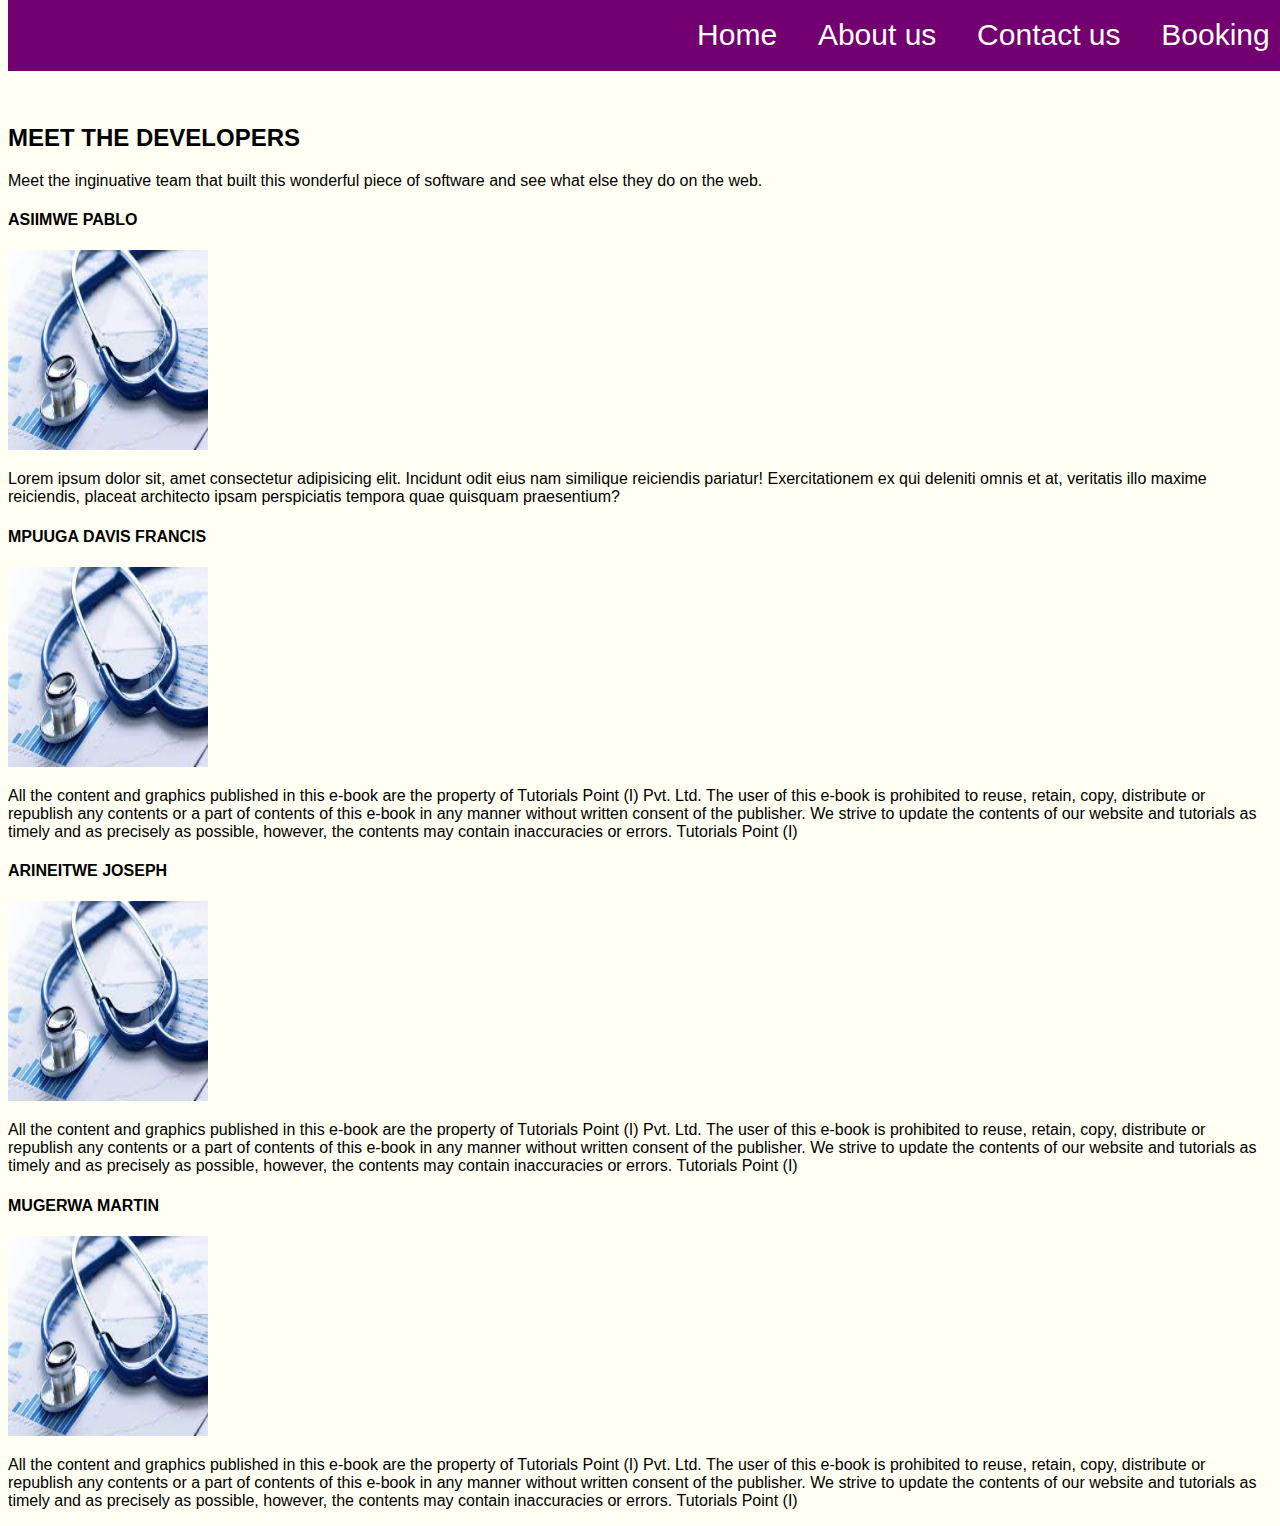
==== about_us.html @ 958e615c "Initial commit" ====
<!DOCTYPE html>
<html> 
<head>
	<title>aboutus</title>
	<link href="https://cdn.jsdelivr.net/npm/bootstrap@5.1.3/dist/css/bootstrap.min.css" rel="stylesheet" integrity="sha384-1BmE4kWBq78iYhFldvKuhfTAU6auU8tT94WrHftjDbrCEXSU1oBoqyl2QvZ6jIW3" crossorigin="anonymous">
	<link rel="stylesheet" href="styles/style_about_devs.css">
</head>
<body>
	<nav class="nav-bar">
		<div class="nav-links">
		<a class="navigation-links" href="index.html">Home</a>
		<a class="navigation-links" href="about_us.html">About us</a>
		<a class="navigation-links" href="contact.html">Contact us</a>
		<a class="navigation-links booking" href="booking.html">Booking</a>
		</div>
	</nav>

<div class="container">
	<h2>MEET THE DEVELOPERS</h2>
	<p>
		Meet the inginuative team that built this wonderful piece of software
		and see what else they do on the web.
        </p>
	<div class="row">
		<h4>ASIIMWE PABLO</h4>
		<span class="col-6">
			<img src="./images/download.jpg">
			<!-- include image of developer. -->
		</span>
		<span class="col-6">
			<p>
				 Lorem ipsum dolor sit, amet consectetur adipisicing elit. Incidunt odit eius nam similique reiciendis pariatur! Exercitationem ex qui deleniti omnis et at, veritatis illo maxime reiciendis, placeat architecto ipsam perspiciatis tempora quae quisquam praesentium?
				
			</p>
		</span>
	</div>
	<div class="row">
		<h4>MPUUGA DAVIS FRANCIS</h4>
		<span class="col-6">
			<img src="./images/download.jpg">
		</span>
		<span class="col-6">
			<p>
				All the content and graphics published in this e-book are the property of Tutorials Point
				(I) Pvt. Ltd. The user of this e-book is prohibited to reuse, retain, copy, distribute or
				republish any contents or a part of contents of this e-book in any manner without written
				consent of the publisher.
				We strive to update the contents of our website and tutorials as timely and as precisely
				as possible, however, the contents may contain inaccuracies or errors. Tutorials Point (I)
				
			</p>
		</span>
	</div>
	<div class="row">
		<h4>ARINEITWE JOSEPH</h4>
		<span class="col-6">
			<img src="./images/download.jpg">
		</span>
		<span class="col-6">
			<p>
				All the content and graphics published in this e-book are the property of Tutorials Point
				(I) Pvt. Ltd. The user of this e-book is prohibited to reuse, retain, copy, distribute or
				republish any contents or a part of contents of this e-book in any manner without written
				consent of the publisher.
				We strive to update the contents of our website and tutorials as timely and as precisely
				as possible, however, the contents may contain inaccuracies or errors. Tutorials Point (I)
				
			</p>
		</span>
	</div>
	<div class="row">
		<h4>MUGERWA MARTIN</h4>
		<span class="col-6">
			<img src="./images/download.jpg">
		</span>
		<span class="col-6">
			<p>
				All the content and graphics published in this e-book are the property of Tutorials Point
				(I) Pvt. Ltd. The user of this e-book is prohibited to reuse, retain, copy, distribute or
				republish any contents or a part of contents of this e-book in any manner without written
				consent of the publisher.
				We strive to update the contents of our website and tutorials as timely and as precisely
				as possible, however, the contents may contain inaccuracies or errors. Tutorials Point (I)
				
			</p>
		</span>
	</div>
</div>
<script src="https://cdn.jsdelivr.net/npm/bootstrap@5.1.3/dist/js/bootstrap.bundle.min.js" integrity="sha384-ka7Sk0Gln4gmtz2MlQnikT1wXgYsOg+OMhuP+IlRH9sENBO0LRn5q+8nbTov4+1p" crossorigin="anonymous"></script>
</body>
</html>
---- styles/style_about_devs.css ----
img{
    width: 200px;
    height: 200px;
}


body{
background-color:  #FFFFF3;
}

.nav-bar{
font-size:15px;
text-align: right;

position: fixed;
top: 0;
width: 100%;
background-color:#730071 ;
padding: 1.22em;


}

.nav-links{
background-color:#730071 ;

}

.navigation-links{
text-decoration: none;
font-size: 2em;
margin-right: 1.22em;
background-color:#730071 ;
color: #FFFFF3;

}

.navigation-links:hover{
opacity: .77;
}

.nav-bar{
    font-size:15px;
  text-align: right;
  
  position: fixed;
  top: 0;
  width: 100%;
  background-color:#730071 ;
  padding: 1.22em;
  font-family: -apple-system, BlinkMacSystemFont, 'Segoe UI', Roboto, Oxygen, Ubuntu, Cantarell, 'Open Sans', 'Helvetica Neue', sans-serif;
  
  
  }
  
  .nav-links{
  background-color:#730071 ;
    
  }
  
  .navigation-links{
    text-decoration: none;
    font-size: 2em;
    margin-right: 1.22em;
    background-color:#730071 ;
    color: #FFFFF3;
  
  }
  
  .navigation-links:hover{
    opacity: 0.33;
  }
  
  
.container{
padding-top:6em;
font-family: 'Gill Sans', 'Gill Sans MT', Calibri, 'Trebuchet MS', sans-serif;
}
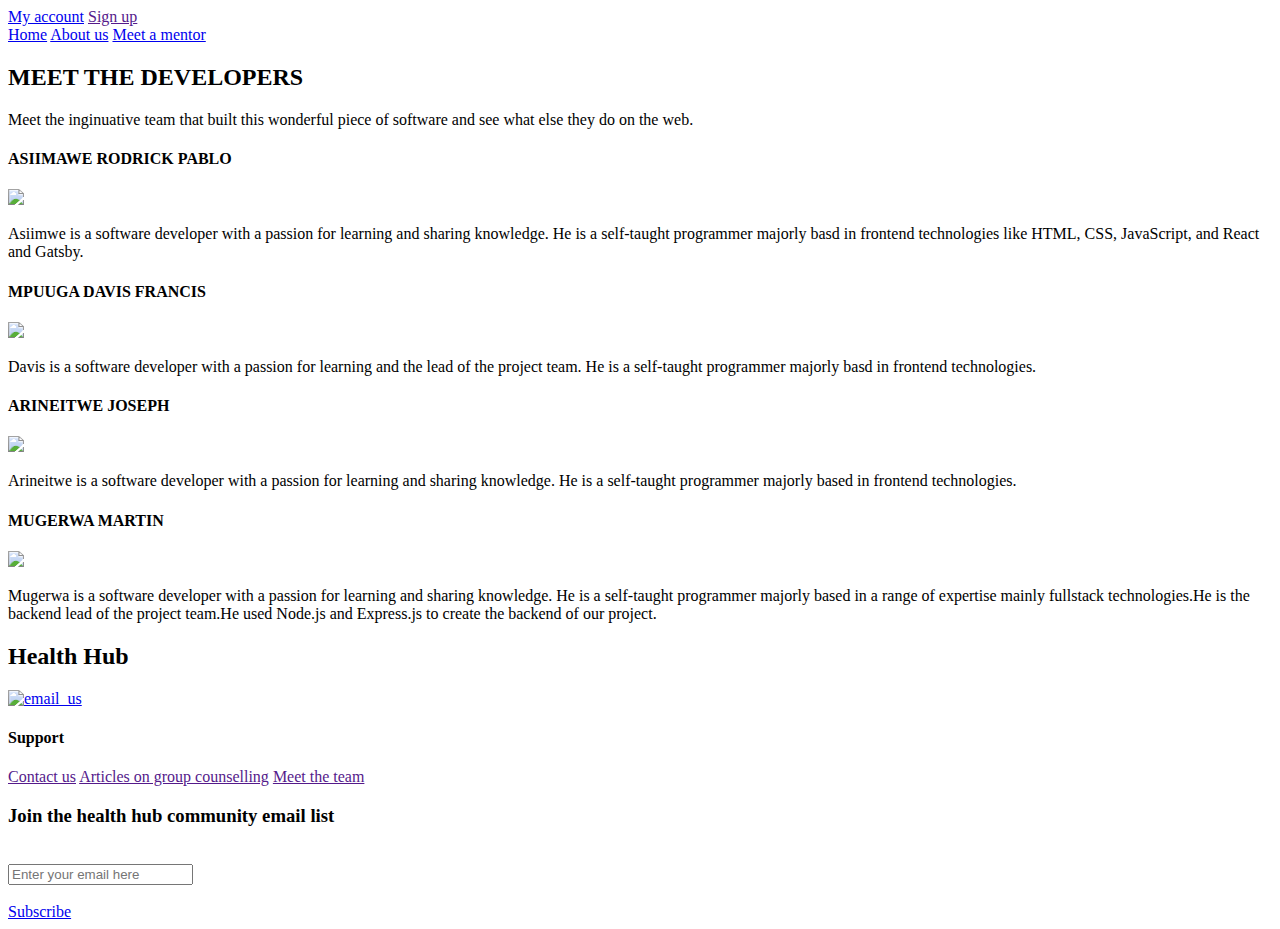
==== commit 2ea87991: "Update about_us.html" ====
--- a/about_us.html
+++ b/about_us.html
@@ -1,91 +1,133 @@
-<!DOCTYPE html>
-<html> 
-<head>
-	<title>aboutus</title>
-	<link href="https://cdn.jsdelivr.net/npm/bootstrap@5.1.3/dist/css/bootstrap.min.css" rel="stylesheet" integrity="sha384-1BmE4kWBq78iYhFldvKuhfTAU6auU8tT94WrHftjDbrCEXSU1oBoqyl2QvZ6jIW3" crossorigin="anonymous">
-	<link rel="stylesheet" href="styles/style_about_devs.css">
-</head>
-<body>
-	<nav class="nav-bar">
-		<div class="nav-links">
-		<a class="navigation-links" href="index.html">Home</a>
-		<a class="navigation-links" href="about_us.html">About us</a>
-		<a class="navigation-links" href="contact.html">Contact us</a>
-		<a class="navigation-links booking" href="booking.html">Booking</a>
-		</div>
-	</nav>
-
-<div class="container">
-	<h2>MEET THE DEVELOPERS</h2>
-	<p>
-		Meet the inginuative team that built this wonderful piece of software
-		and see what else they do on the web.
-        </p>
-	<div class="row">
-		<h4>ASIIMWE PABLO</h4>
-		<span class="col-6">
-			<img src="./images/download.jpg">
-			<!-- include image of developer. -->
-		</span>
-		<span class="col-6">
-			<p>
-				 Lorem ipsum dolor sit, amet consectetur adipisicing elit. Incidunt odit eius nam similique reiciendis pariatur! Exercitationem ex qui deleniti omnis et at, veritatis illo maxime reiciendis, placeat architecto ipsam perspiciatis tempora quae quisquam praesentium?
-				
-			</p>
-		</span>
-	</div>
-	<div class="row">
-		<h4>MPUUGA DAVIS FRANCIS</h4>
-		<span class="col-6">
-			<img src="./images/download.jpg">
-		</span>
-		<span class="col-6">
-			<p>
-				All the content and graphics published in this e-book are the property of Tutorials Point
-				(I) Pvt. Ltd. The user of this e-book is prohibited to reuse, retain, copy, distribute or
-				republish any contents or a part of contents of this e-book in any manner without written
-				consent of the publisher.
-				We strive to update the contents of our website and tutorials as timely and as precisely
-				as possible, however, the contents may contain inaccuracies or errors. Tutorials Point (I)
-				
-			</p>
-		</span>
-	</div>
-	<div class="row">
-		<h4>ARINEITWE JOSEPH</h4>
-		<span class="col-6">
-			<img src="./images/download.jpg">
-		</span>
-		<span class="col-6">
-			<p>
-				All the content and graphics published in this e-book are the property of Tutorials Point
-				(I) Pvt. Ltd. The user of this e-book is prohibited to reuse, retain, copy, distribute or
-				republish any contents or a part of contents of this e-book in any manner without written
-				consent of the publisher.
-				We strive to update the contents of our website and tutorials as timely and as precisely
-				as possible, however, the contents may contain inaccuracies or errors. Tutorials Point (I)
-				
-			</p>
-		</span>
-	</div>
-	<div class="row">
-		<h4>MUGERWA MARTIN</h4>
-		<span class="col-6">
-			<img src="./images/download.jpg">
-		</span>
-		<span class="col-6">
-			<p>
-				All the content and graphics published in this e-book are the property of Tutorials Point
-				(I) Pvt. Ltd. The user of this e-book is prohibited to reuse, retain, copy, distribute or
-				republish any contents or a part of contents of this e-book in any manner without written
-				consent of the publisher.
-				We strive to update the contents of our website and tutorials as timely and as precisely
-				as possible, however, the contents may contain inaccuracies or errors. Tutorials Point (I)
-				
-			</p>
-		</span>
-	</div>
-</div>
-<script src="https://cdn.jsdelivr.net/npm/bootstrap@5.1.3/dist/js/bootstrap.bundle.min.js" integrity="sha384-ka7Sk0Gln4gmtz2MlQnikT1wXgYsOg+OMhuP+IlRH9sENBO0LRn5q+8nbTov4+1p" crossorigin="anonymous"></script>
-</body>
-</html>+<!DOCTYPE html>
+<html>
+  <head>
+    <title>aboutus</title>
+    <link
+      href="https://cdn.jsdelivr.net/npm/bootstrap@5.1.3/dist/css/bootstrap.min.css"
+      rel="stylesheet"
+      integrity="sha384-1BmE4kWBq78iYhFldvKuhfTAU6auU8tT94WrHftjDbrCEXSU1oBoqyl2QvZ6jIW3"
+      crossorigin="anonymous"
+    />
+    <link rel="stylesheet" href="styles/style_about_devs.css" />
+  </head>
+  <body>
+    <nav class="nav-bar" id="nav-bar">
+      <div class="sign-up-info">
+        <a href="log_in.html" class="navigation-links sign">My account</a>
+        <a href="" class="navigation-links sign">Sign up</a>
+      </div>
+      <div class="nav-links">
+        <a class="navigation-links Page" href="index.html">Home</a>
+        <a class="navigation-links Page" href="about_us.html">About us</a>
+        <a class="navigation-links booking Page" href="booking.html"
+          >Meet a mentor</a
+        >
+      </div>
+    </nav>
+
+    <div class="container">
+      <h2>MEET THE DEVELOPERS</h2>
+      <p>
+        Meet the inginuative team that built this wonderful piece of software
+        and see what else they do on the web.
+      </p>
+      <div class="row">
+        <h4>ASIIMAWE RODRICK PABLO</h4>
+        <span class="col-6">
+          <img src="./images/download.jpg" />
+          <!-- include image of developer. -->
+        </span>
+        <span class="col-6">
+          <p>
+            Asiimwe is a software developer with a passion for learning and
+            sharing knowledge. He is a self-taught programmer majorly basd in
+            frontend technologies like HTML, CSS, JavaScript, and React and
+            Gatsby.
+          </p>
+        </span>
+      </div>
+      <div class="row">
+        <h4>MPUUGA DAVIS FRANCIS</h4>
+        <span class="col-6">
+          <img src="./images/download.jpg" />
+        </span>
+        <span class="col-6">
+          <p>
+            Davis is a software developer with a passion for learning and the
+            lead of the project team. He is a self-taught programmer majorly
+            basd in frontend technologies.
+          </p>
+        </span>
+      </div>
+      <div class="row">
+        <h4>ARINEITWE JOSEPH</h4>
+        <span class="col-6">
+          <img src="./images/download.jpg" />
+        </span>
+        <span class="col-6">
+          <p>
+            Arineitwe is a software developer with a passion for learning and
+            sharing knowledge. He is a self-taught programmer majorly based in
+            frontend technologies.
+          </p>
+        </span>
+      </div>
+      <div class="row">
+        <h4>MUGERWA MARTIN</h4>
+        <span class="col-6">
+          <img src="./images/download.jpg" />
+        </span>
+        <span class="col-6">
+          <p>
+            Mugerwa is a software developer with a passion for learning and
+            sharing knowledge. He is a self-taught programmer majorly based in a
+            range of expertise mainly fullstack technologies.He is the backend
+            lead of the project team.He used Node.js and Express.js to create
+            the backend of our project.
+          </p>
+        </span>
+      </div>
+    </div>
+
+    <main>
+      <div class="logo">
+        <h2 class="footer_header">Health Hub</h2>
+
+        <div class="icons">
+          <a
+            href="https://mail.google.com/mail/?view=cm&to=healthhab8@gmail.com&su=SUBJECT&body=BODY"
+            ><img class="icon_img" src="icons/email.png" alt="email_us"
+          /></a>
+        </div>
+      </div>
+
+      <div class="support">
+        <h4>Support</h4>
+        <a href="" class="support_links">Contact us</a>
+        <a href="" class="support_links">Articles on group counselling</a>
+        <a href="" class="support_links">Meet the team</a>
+        <a href="" class="support_links"></a>
+        <a href="" class="support_links"></a>
+      </div>
+
+      <div class="e-mail_list_subscribe">
+        <h3>Join the health hub community email list</h3>
+        <br />
+        <input
+          class="footer_input"
+          type="email"
+          name="E-mail"
+          placeholder="Enter your email here"
+          id="email"
+        />
+        <br /><br />
+        <a href="#" class="btn">Subscribe</a>
+      </div>
+    </main>
+    <script
+      src="https://cdn.jsdelivr.net/npm/bootstrap@5.1.3/dist/js/bootstrap.bundle.min.js"
+      integrity="sha384-ka7Sk0Gln4gmtz2MlQnikT1wXgYsOg+OMhuP+IlRH9sENBO0LRn5q+8nbTov4+1p"
+      crossorigin="anonymous"
+    ></script>
+  </body>
+</html>
